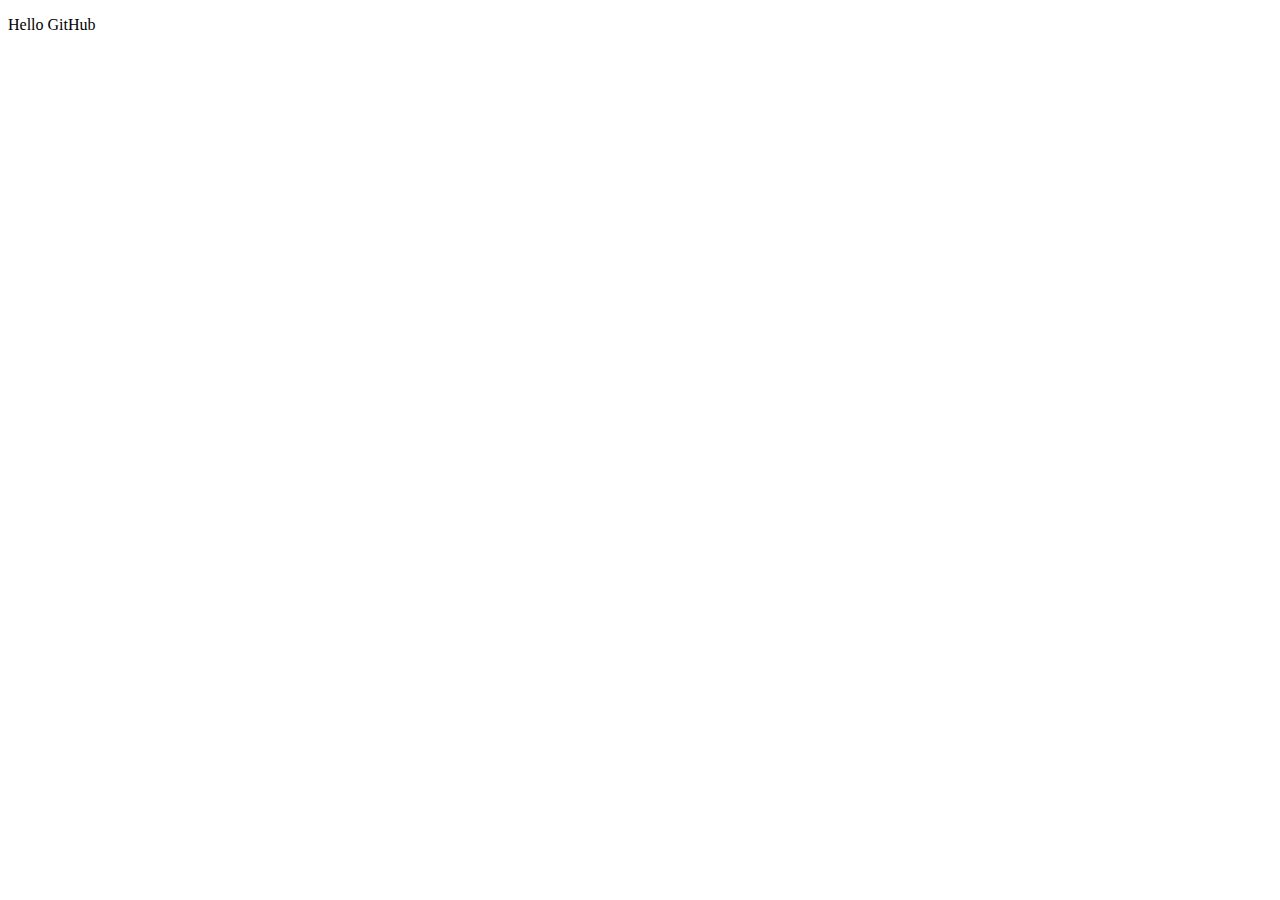
==== index.html @ 07e7ddfc "add meaningful commit message" ====
<!DOCTYPE html>
<html lang="en">
<head>
    <meta charset="UTF-8">
    <meta name="viewport" content="width=device-width, initial-scale=1.0">
    <title>git push</title>
</head>
<body>
    <p>Hello GitHub</p>
</body>
</html>
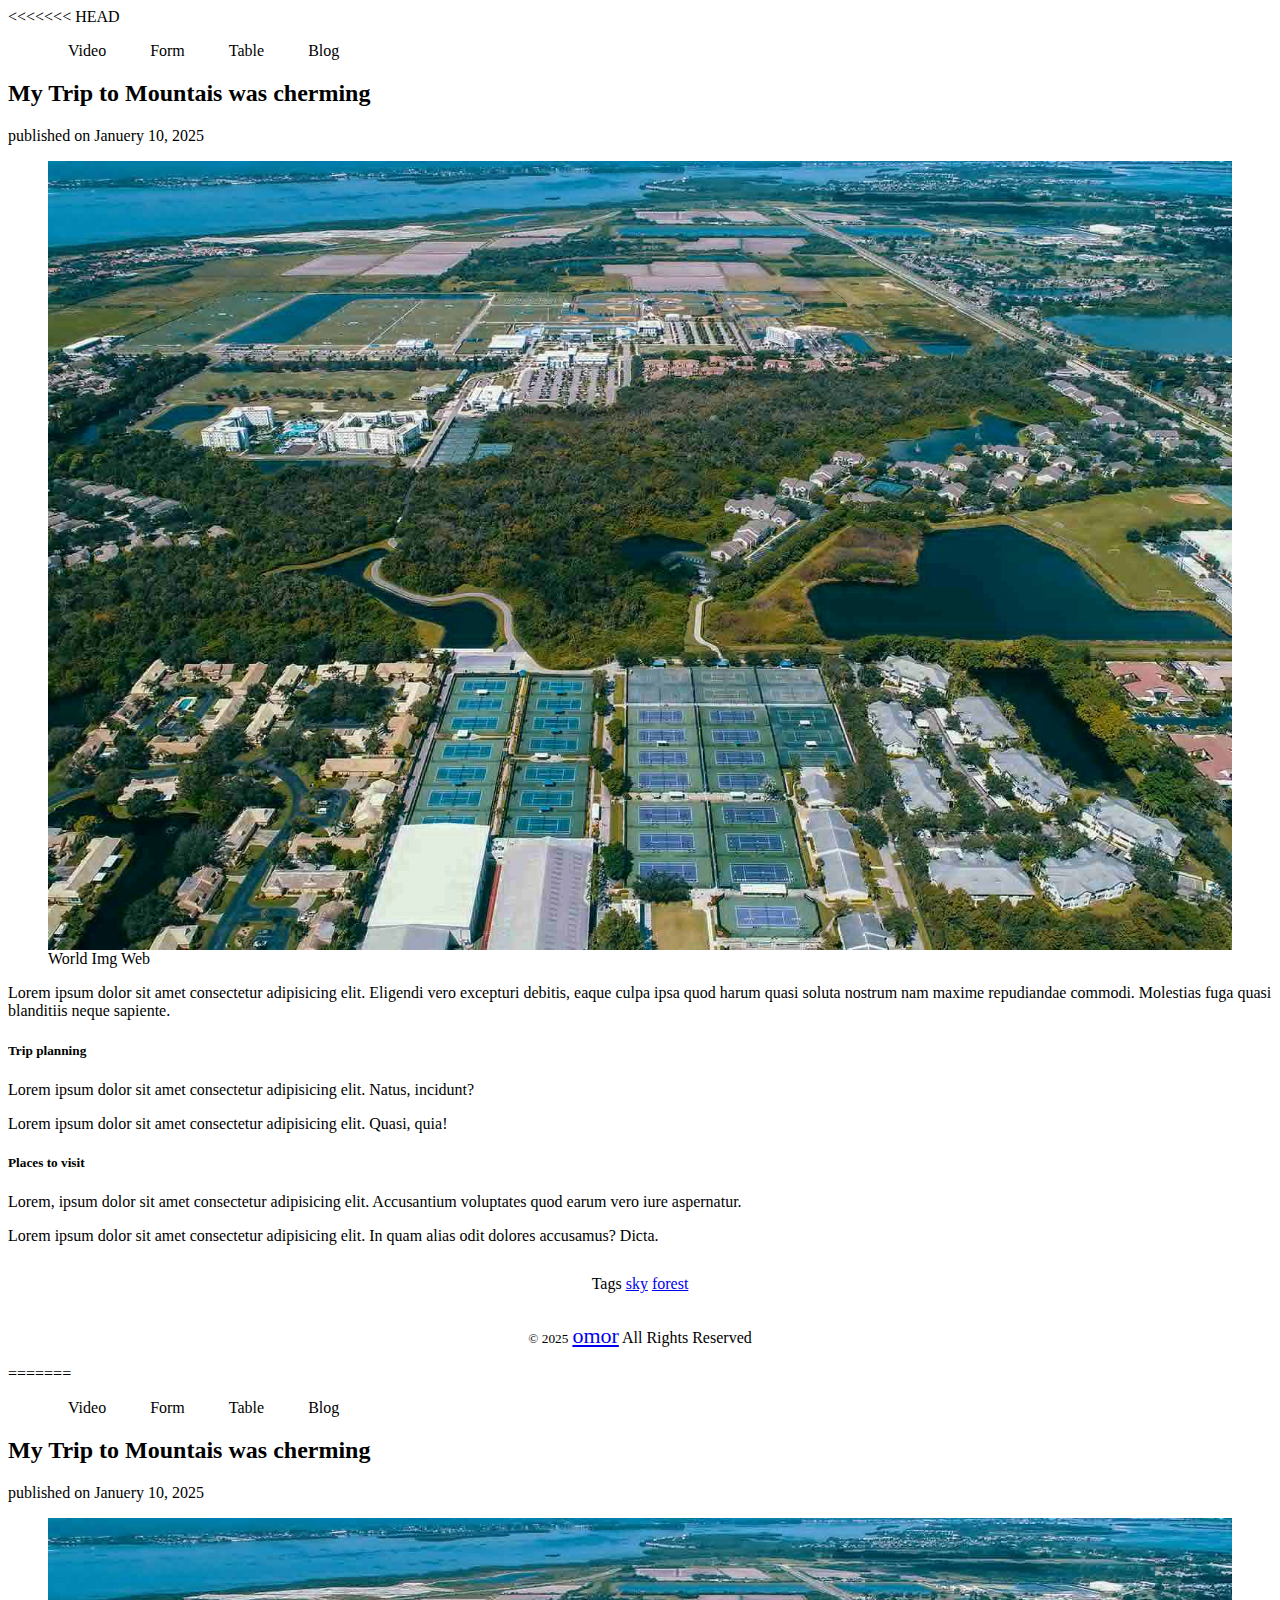
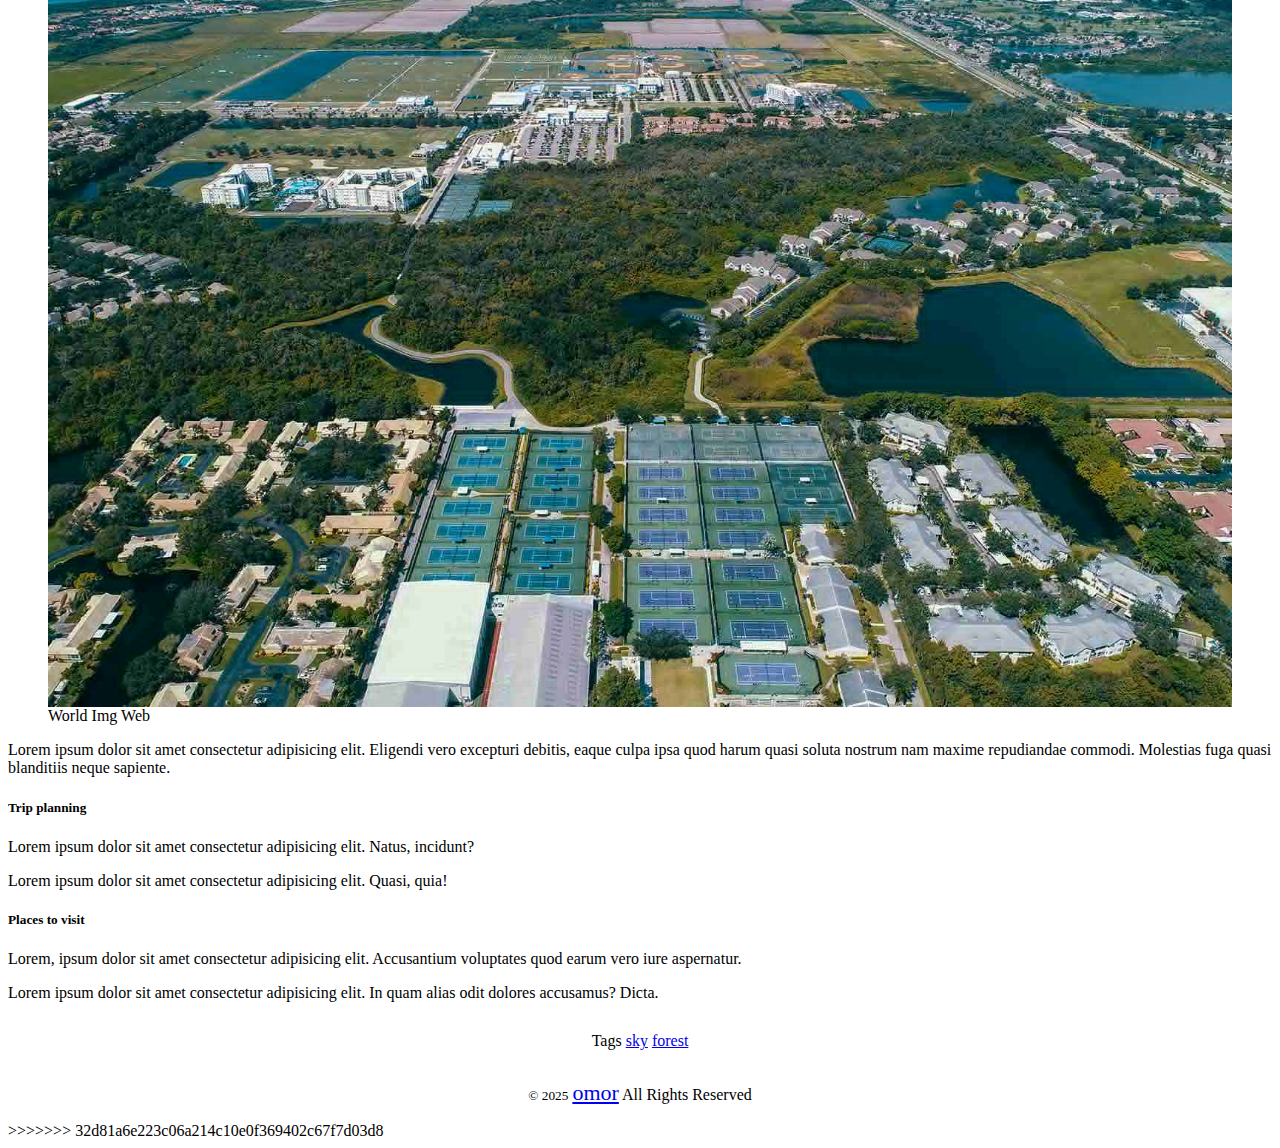
==== commit d285eca0: "new" ====
--- a/index.html
+++ b/index.html
@@ -1,11 +1,116 @@
+<<<<<<< HEAD
 <!DOCTYPE html>
 <html lang="en">
 <head>
     <meta charset="UTF-8">
     <meta name="viewport" content="width=device-width, initial-scale=1.0">
-    <title>git push</title>
+    <title>My Blog</title>
+    <link rel="stylesheet" href="styles/blog.css">
+    <link rel="stylesheet" href="nav.css">
 </head>
 <body>
-    <p>Hello GitHub</p>
+    <header>
+        <nav>
+            <ul>
+                <li><a href="video.html">Video</a></li>
+                <li><a href="form.html">Form</a></li>
+                <li><a href="table.html">Table</a></li>
+                <li><a href="blog.html">Blog</a></li>
+            </ul>
+        </nav>
+    </header>
+    <main>
+        <article>
+            <header>
+                <h2>My Trip to Mountais was cherming</h2>
+                <p>published on <time datetime="2025-01-10">Januery 10, 2025</time></p>
+                </header>
+                <figure>
+                    <img width="100%" src="assets/media/R.jpg" alt="">
+                    <figcaption>World Img Web</figcaption>
+                </figure>
+                <section>
+                    <p>Lorem ipsum dolor sit amet consectetur adipisicing elit. Eligendi vero excepturi debitis, eaque culpa ipsa quod harum quasi soluta nostrum nam maxime repudiandae commodi. Molestias fuga quasi blanditiis neque sapiente.</p>
+                </section>
+                <section>
+                    <h5>Trip planning</h5>
+                    <p>Lorem ipsum dolor sit amet consectetur adipisicing elit. Natus, incidunt?</p>
+                    <p>Lorem ipsum dolor sit amet consectetur adipisicing elit. Quasi, quia!</p>
+                </section>
+                <section>
+                    <h5>Places to visit</h5>
+                    Lorem, ipsum dolor sit amet consectetur adipisicing elit. Accusantium voluptates quod earum vero iure aspernatur.
+                    <p>Lorem ipsum dolor sit amet consectetur adipisicing elit. In quam alias odit dolores accusamus? Dicta.</p>
+                </section>  
+                <footer>
+                    <p>Tags <a href="#">sky</a>
+                    <a href="#">forest</a></p>
+                    
+                </footer>
+        </article>
+    </main>
+    <footer class="footer">
+        <p><small>&copy; 2025</small>
+            <a id="copy" href="#">omor</a>
+            All Rights Reserved</small></p>
+    </footer>
 </body>
+=======
+<!DOCTYPE html>
+<html lang="en">
+<head>
+    <meta charset="UTF-8">
+    <meta name="viewport" content="width=device-width, initial-scale=1.0">
+    <title>My Blog</title>
+    <link rel="stylesheet" href="styles/blog.css">
+    <link rel="stylesheet" href="nav.css">
+</head>
+<body>
+    <header>
+        <nav>
+            <ul>
+                <li><a href="video.html">Video</a></li>
+                <li><a href="form.html">Form</a></li>
+                <li><a href="table.html">Table</a></li>
+                <li><a href="blog.html">Blog</a></li>
+            </ul>
+        </nav>
+    </header>
+    <main>
+        <article>
+            <header>
+                <h2>My Trip to Mountais was cherming</h2>
+                <p>published on <time datetime="2025-01-10">Januery 10, 2025</time></p>
+                </header>
+                <figure>
+                    <img width="100%" src="assets/media/R.jpg" alt="">
+                    <figcaption>World Img Web</figcaption>
+                </figure>
+                <section>
+                    <p>Lorem ipsum dolor sit amet consectetur adipisicing elit. Eligendi vero excepturi debitis, eaque culpa ipsa quod harum quasi soluta nostrum nam maxime repudiandae commodi. Molestias fuga quasi blanditiis neque sapiente.</p>
+                </section>
+                <section>
+                    <h5>Trip planning</h5>
+                    <p>Lorem ipsum dolor sit amet consectetur adipisicing elit. Natus, incidunt?</p>
+                    <p>Lorem ipsum dolor sit amet consectetur adipisicing elit. Quasi, quia!</p>
+                </section>
+                <section>
+                    <h5>Places to visit</h5>
+                    Lorem, ipsum dolor sit amet consectetur adipisicing elit. Accusantium voluptates quod earum vero iure aspernatur.
+                    <p>Lorem ipsum dolor sit amet consectetur adipisicing elit. In quam alias odit dolores accusamus? Dicta.</p>
+                </section>  
+                <footer>
+                    <p>Tags <a href="#">sky</a>
+                    <a href="#">forest</a></p>
+                    
+                </footer>
+        </article>
+    </main>
+    <footer class="footer">
+        <p><small>&copy; 2025</small>
+            <a id="copy" href="#">omor</a>
+            All Rights Reserved</small></p>
+    </footer>
+</body>
+>>>>>>> 32d81a6e223c06a214c10e0f369402c67f7d03d8
 </html>--- a/styles/blog.css
+++ b/styles/blog.css
@@ -0,0 +1,19 @@
+nav > ul > li {
+    display: inline;
+    margin: 15px;
+
+}
+footer{
+    text-align: center;
+    margin-top: 30px;
+}
+.copy{
+    color: #ff0000;
+    font-family:Cambria, Cochin, Georgia, Times, 'Times New Roman', serif;
+    font-size: 20px;
+    li
+    
+}
+#copy{
+    font-size: 22px;
+}--- a/nav.css
+++ b/nav.css
@@ -0,0 +1,44 @@
+<<<<<<< HEAD
+nav > ul{
+    display: flex;
+}
+nav li{
+    list-style: none;
+    margin-right: 10px;
+    padding: 5px;
+}
+
+nav li a{
+    text-decoration: none;
+    color: rgb(0, 0, 0);
+}
+
+nav li:hover{
+    background-color: rgb(21, 195, 189);
+    box-shadow: 2px 2px 5px rgb(199, 57, 6);
+    border-radius: 5px;
+    transform: rotate(10deg);
+    cursor:context-menu;
+=======
+nav > ul{
+    display: flex;
+}
+nav li{
+    list-style: none;
+    margin-right: 10px;
+    padding: 5px;
+}
+
+nav li a{
+    text-decoration: none;
+    color: rgb(0, 0, 0);
+}
+
+nav li:hover{
+    background-color: rgb(21, 195, 189);
+    box-shadow: 2px 2px 5px rgb(199, 57, 6);
+    border-radius: 5px;
+    transform: rotate(10deg);
+    cursor:context-menu;
+>>>>>>> 32d81a6e223c06a214c10e0f369402c67f7d03d8
+}--- a/styles/blog.css
+++ b/styles/blog.css
@@ -0,0 +1,19 @@
+nav > ul > li {
+    display: inline;
+    margin: 15px;
+
+}
+footer{
+    text-align: center;
+    margin-top: 30px;
+}
+.copy{
+    color: #ff0000;
+    font-family:Cambria, Cochin, Georgia, Times, 'Times New Roman', serif;
+    font-size: 20px;
+    li
+    
+}
+#copy{
+    font-size: 22px;
+}--- a/nav.css
+++ b/nav.css
@@ -0,0 +1,44 @@
+<<<<<<< HEAD
+nav > ul{
+    display: flex;
+}
+nav li{
+    list-style: none;
+    margin-right: 10px;
+    padding: 5px;
+}
+
+nav li a{
+    text-decoration: none;
+    color: rgb(0, 0, 0);
+}
+
+nav li:hover{
+    background-color: rgb(21, 195, 189);
+    box-shadow: 2px 2px 5px rgb(199, 57, 6);
+    border-radius: 5px;
+    transform: rotate(10deg);
+    cursor:context-menu;
+=======
+nav > ul{
+    display: flex;
+}
+nav li{
+    list-style: none;
+    margin-right: 10px;
+    padding: 5px;
+}
+
+nav li a{
+    text-decoration: none;
+    color: rgb(0, 0, 0);
+}
+
+nav li:hover{
+    background-color: rgb(21, 195, 189);
+    box-shadow: 2px 2px 5px rgb(199, 57, 6);
+    border-radius: 5px;
+    transform: rotate(10deg);
+    cursor:context-menu;
+>>>>>>> 32d81a6e223c06a214c10e0f369402c67f7d03d8
+}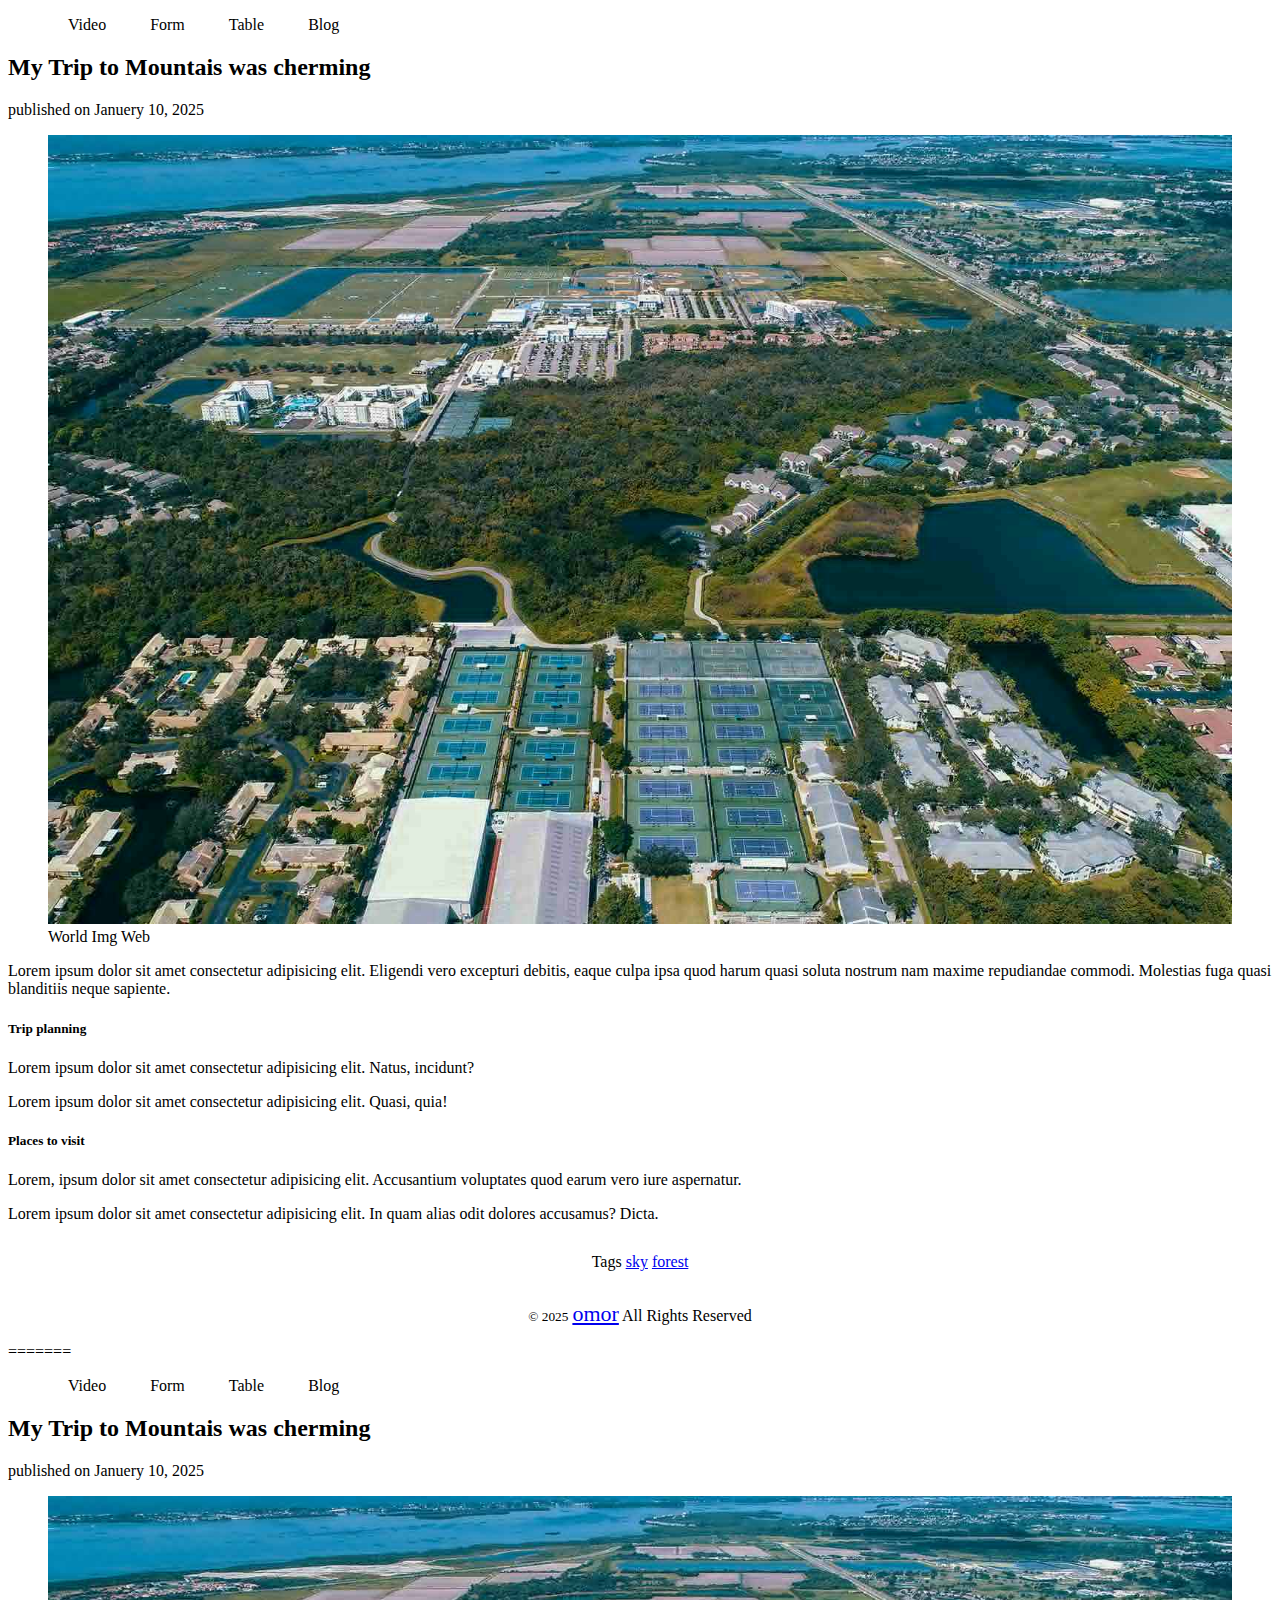
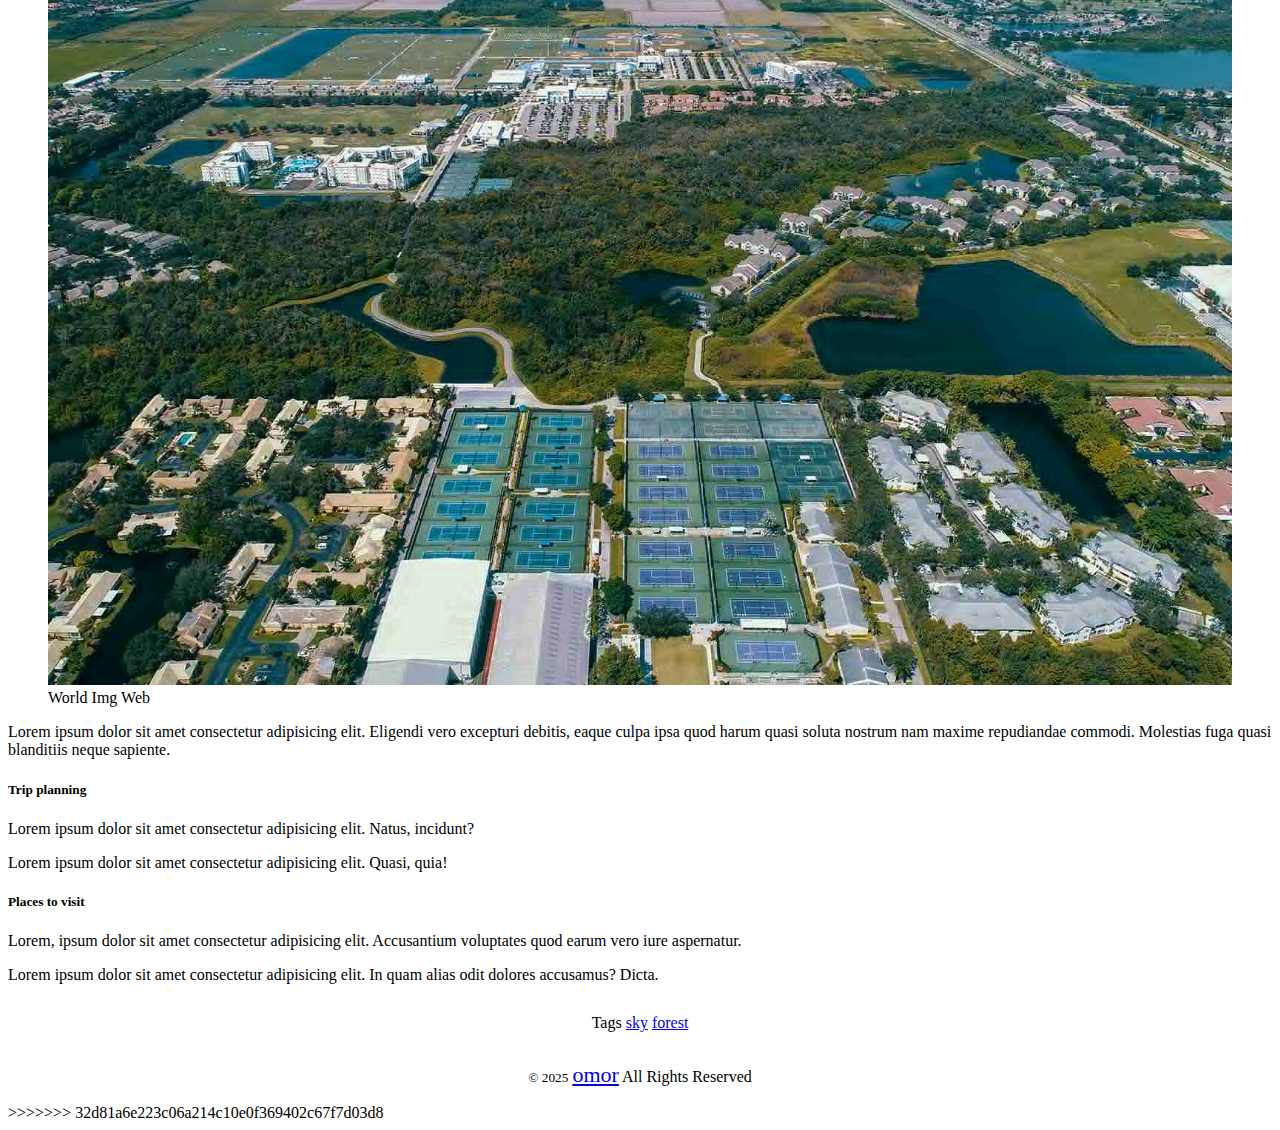
==== commit 67f8491b: "new" ====
--- a/index.html
+++ b/index.html
@@ -1,4 +1,3 @@
-<<<<<<< HEAD
 <!DOCTYPE html>
 <html lang="en">
 <head>
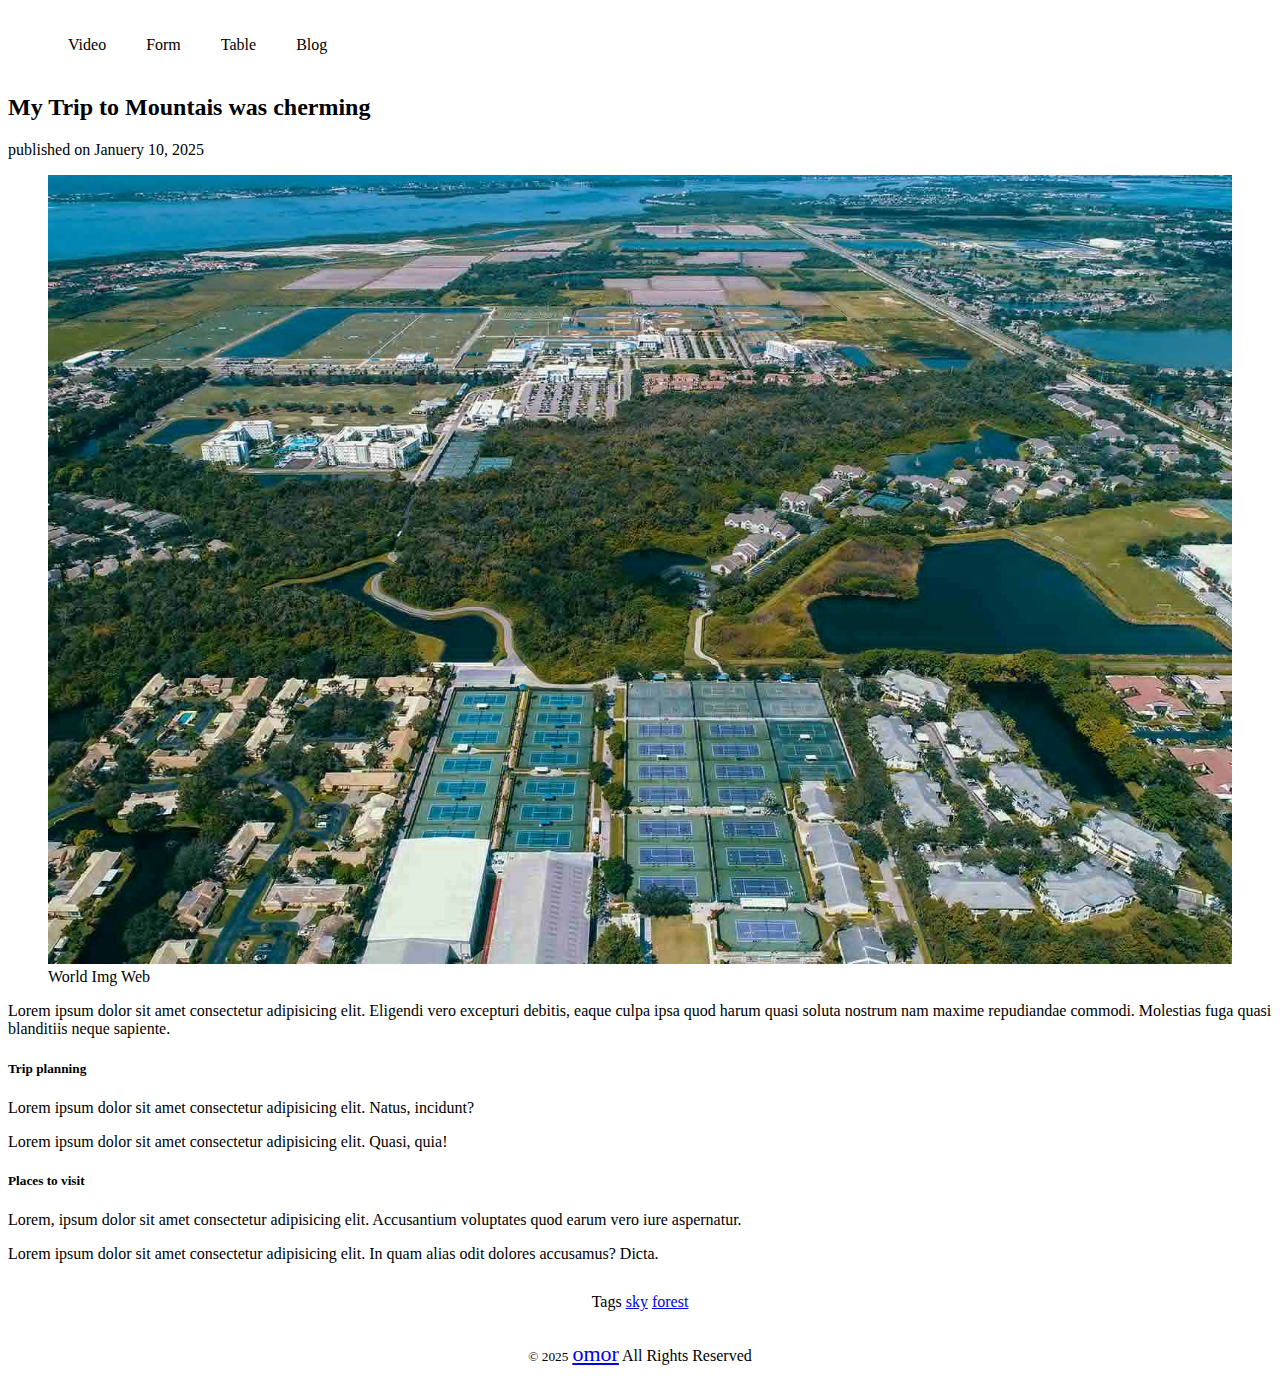
==== commit 8a177ed9: "first commit" ====
--- a/index.html
+++ b/index.html
@@ -14,7 +14,7 @@
                 <li><a href="video.html">Video</a></li>
                 <li><a href="form.html">Form</a></li>
                 <li><a href="table.html">Table</a></li>
-                <li><a href="blog.html">Blog</a></li>
+                <li><a href="index.html">Blog</a></li>
             </ul>
         </nav>
     </header>
@@ -53,63 +53,4 @@
             <a id="copy" href="#">omor</a>
             All Rights Reserved</small></p>
     </footer>
-</body>
-=======
-<!DOCTYPE html>
-<html lang="en">
-<head>
-    <meta charset="UTF-8">
-    <meta name="viewport" content="width=device-width, initial-scale=1.0">
-    <title>My Blog</title>
-    <link rel="stylesheet" href="styles/blog.css">
-    <link rel="stylesheet" href="nav.css">
-</head>
-<body>
-    <header>
-        <nav>
-            <ul>
-                <li><a href="video.html">Video</a></li>
-                <li><a href="form.html">Form</a></li>
-                <li><a href="table.html">Table</a></li>
-                <li><a href="blog.html">Blog</a></li>
-            </ul>
-        </nav>
-    </header>
-    <main>
-        <article>
-            <header>
-                <h2>My Trip to Mountais was cherming</h2>
-                <p>published on <time datetime="2025-01-10">Januery 10, 2025</time></p>
-                </header>
-                <figure>
-                    <img width="100%" src="assets/media/R.jpg" alt="">
-                    <figcaption>World Img Web</figcaption>
-                </figure>
-                <section>
-                    <p>Lorem ipsum dolor sit amet consectetur adipisicing elit. Eligendi vero excepturi debitis, eaque culpa ipsa quod harum quasi soluta nostrum nam maxime repudiandae commodi. Molestias fuga quasi blanditiis neque sapiente.</p>
-                </section>
-                <section>
-                    <h5>Trip planning</h5>
-                    <p>Lorem ipsum dolor sit amet consectetur adipisicing elit. Natus, incidunt?</p>
-                    <p>Lorem ipsum dolor sit amet consectetur adipisicing elit. Quasi, quia!</p>
-                </section>
-                <section>
-                    <h5>Places to visit</h5>
-                    Lorem, ipsum dolor sit amet consectetur adipisicing elit. Accusantium voluptates quod earum vero iure aspernatur.
-                    <p>Lorem ipsum dolor sit amet consectetur adipisicing elit. In quam alias odit dolores accusamus? Dicta.</p>
-                </section>  
-                <footer>
-                    <p>Tags <a href="#">sky</a>
-                    <a href="#">forest</a></p>
-                    
-                </footer>
-        </article>
-    </main>
-    <footer class="footer">
-        <p><small>&copy; 2025</small>
-            <a id="copy" href="#">omor</a>
-            All Rights Reserved</small></p>
-    </footer>
-</body>
->>>>>>> 32d81a6e223c06a214c10e0f369402c67f7d03d8
-</html>+</body>--- a/nav.css
+++ b/nav.css
@@ -1,4 +1,3 @@
-<<<<<<< HEAD
 nav > ul{
     display: flex;
 }
@@ -19,7 +18,7 @@
     border-radius: 5px;
     transform: rotate(10deg);
     cursor:context-menu;
-=======
+}
 nav > ul{
     display: flex;
 }
@@ -40,5 +39,4 @@
     border-radius: 5px;
     transform: rotate(10deg);
     cursor:context-menu;
->>>>>>> 32d81a6e223c06a214c10e0f369402c67f7d03d8
 }